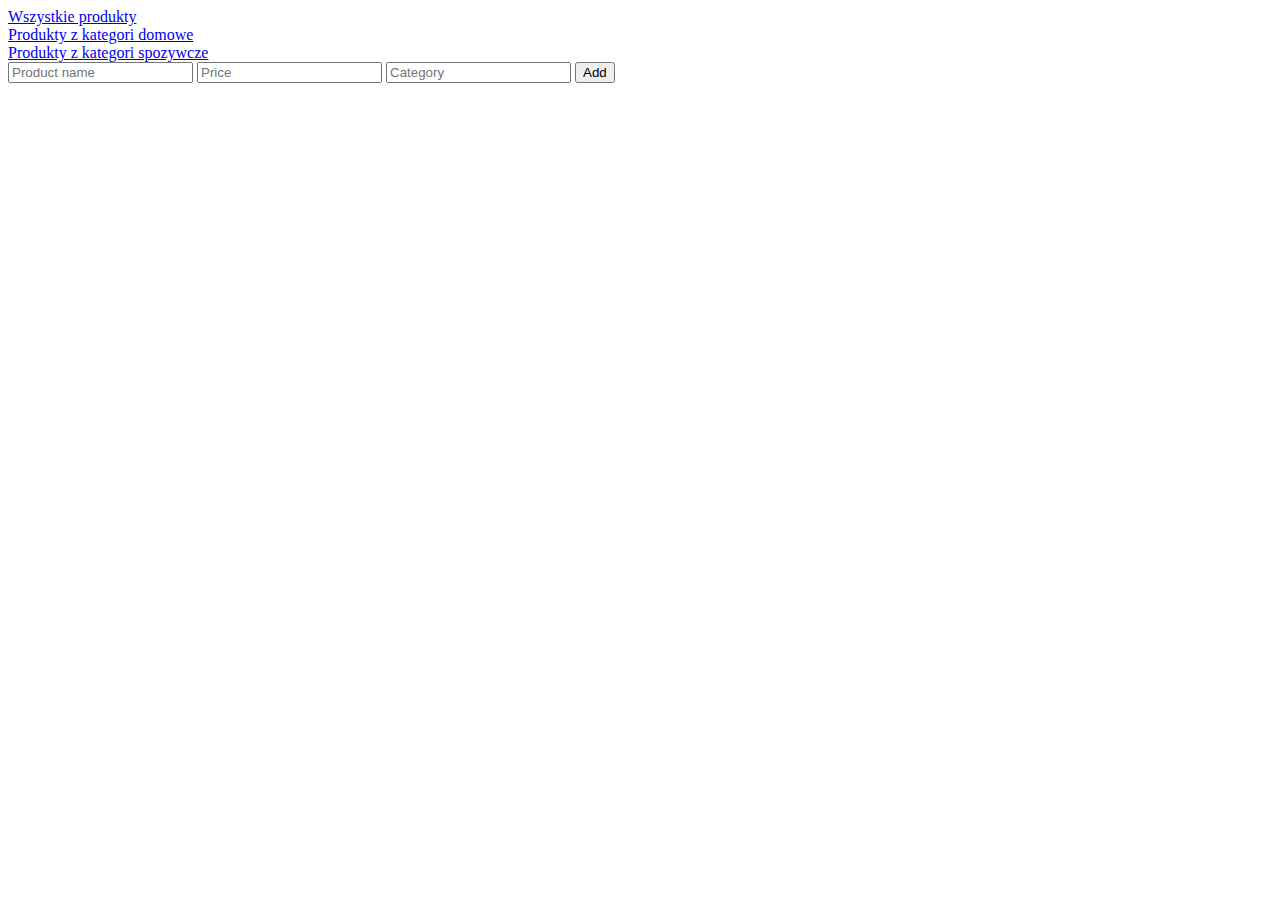
==== src/main/resources/templates/index.html @ 75fe5e34 "Adding new products" ====
<!DOCTYPE html>
<html lang="en" xmlns:th="http://www.thymeleaf.org">
<head>
    <meta charset="UTF-8">
    <link rel="stylesheet" type="text/css" href="/style.css"/>
    <title>Produkty</title>
</head>
<body>
<div class="links">
<a href="list">Wszystkie produkty</a> <br/>
<a href="list?category=domowe">Produkty z kategori domowe</a> <br/>
<a href="list?category=spozywcze">Produkty z kategori spozywcze</a><br/>

    <form action="/add" method="post" th:object="${product}">

    <input type="text" placeholder="Product name" th:field="*{name}" />
    <input type="text" placeholder="Price" th:field="*{price}" />
    <input type="text" placeholder="Category" th:field="*{category}" />
    <input type="submit" value="Add" />

    </form>
</div>
</body>
</html>
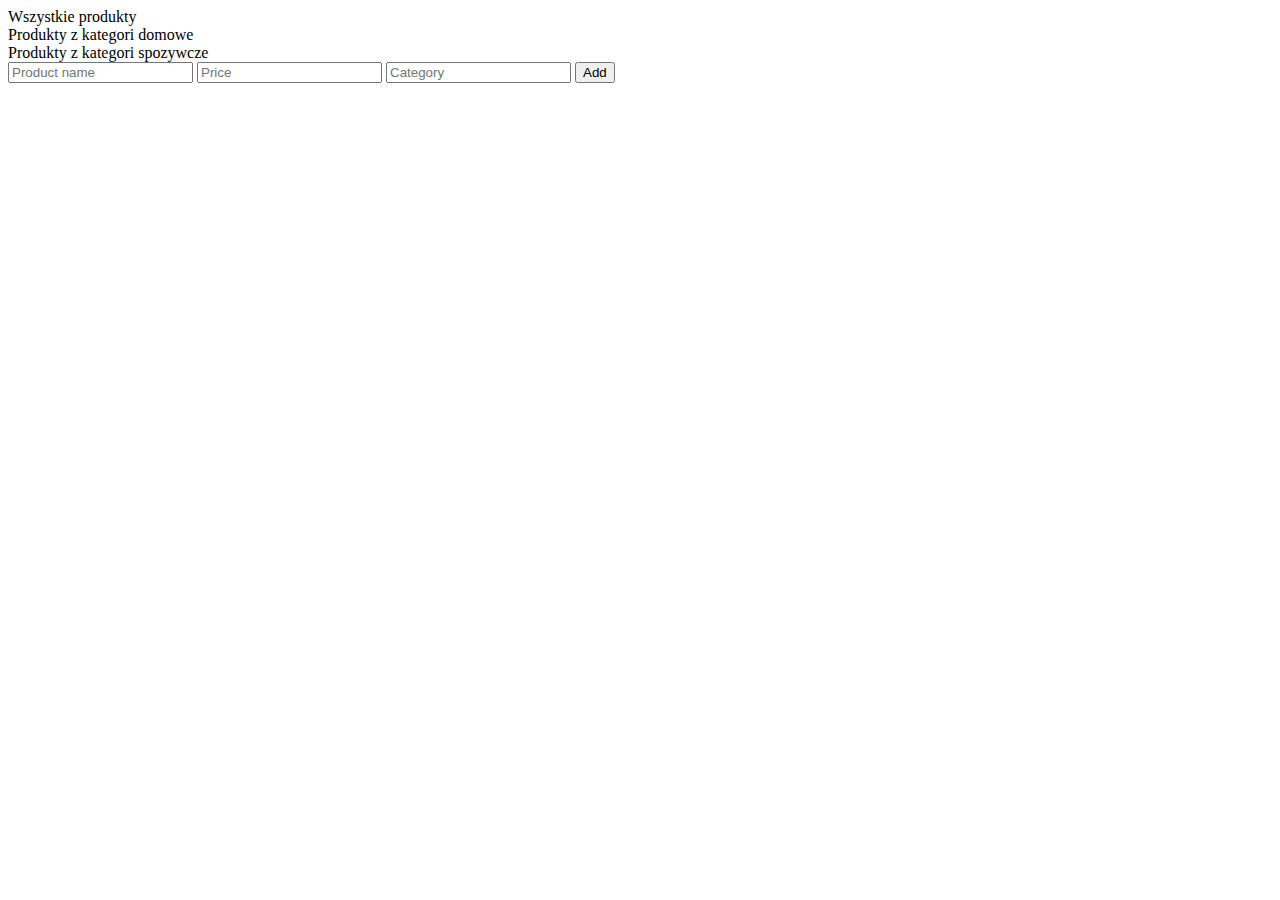
==== commit 9b2b4082: "PR fix" ====
--- a/src/main/resources/templates/index.html
+++ b/src/main/resources/templates/index.html
@@ -7,11 +7,11 @@
 </head>
 <body>
 <div class="links">
-<a href="list">Wszystkie produkty</a> <br/>
-<a href="list?category=domowe">Produkty z kategori domowe</a> <br/>
-<a href="list?category=spozywcze">Produkty z kategori spozywcze</a><br/>
+<a th:href="@{list}">Wszystkie produkty</a> <br/>
+<a th:href="@{list?category=domowe}">Produkty z kategori domowe</a> <br/>
+<a th:href="@{list?category=spozywcze}">Produkty z kategori spozywcze</a><br/>
 
-    <form action="/add" method="post" th:object="${product}">
+    <form action="#" th:action="@{/add}" method="post" th:object="${product}">
 
     <input type="text" placeholder="Product name" th:field="*{name}" />
     <input type="text" placeholder="Price" th:field="*{price}" />
